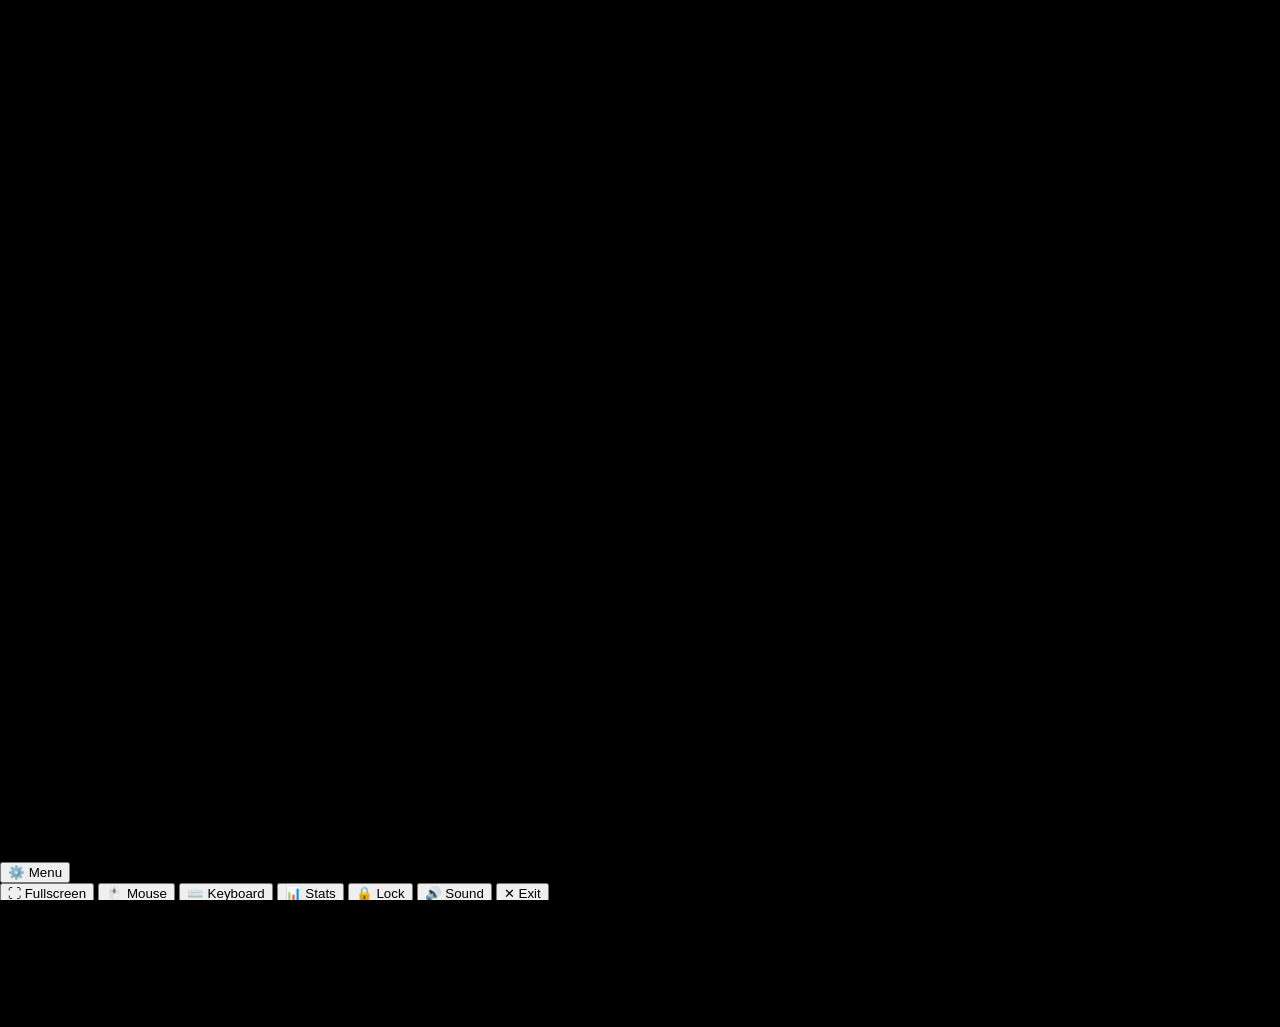
==== cloud_portal/static/player.html @ da321445 "Fix 0 FPS black screen on L4, add mobile fullscreen, virtual mouse and keyboard" ====
<!DOCTYPE html>
<html lang="en">
<head>
  <meta charset="UTF-8">
  <meta name="viewport" content="width=device-width, initial-scale=1.0, maximum-scale=1.0, user-scalable=no">
  <title>Streaming - Nebula Cloud Gaming</title>
  <link rel="stylesheet" href="/static/css/portal.css">
  <style>
    body, html {
      margin: 0;
      padding: 0;
      width: 100%;
      height: 100%;
      overflow: hidden;
      background: #000;
      user-select: none;
      -webkit-user-select: none;
      touch-action: none;
    }
  </style>
</head>
<body>

  <div class="player-container" id="playerContainer">
    <!-- Live Video Canvas -->
    <canvas id="streamCanvas" width="1368" height="768"></canvas>

    <!-- Floating Performance HUD -->
    <div class="hud-overlay" id="hudOverlay">
      <div class="hud-item">FPS: <span id="hudFps">--</span></div>
      <div class="hud-item">Ping: <span id="hudPing">-- ms</span></div>
      <div class="hud-item">Bitrate: <span id="hudBitrate">-- Mbps</span></div>
      <div class="hud-item">Codec: <span id="hudCodec">H.264 ULL</span></div>
      <div class="hud-item">Mode: <span id="hudInput">Touch</span></div>
    </div>

    <!-- Toggle Controls Pill (Mobile & Desktop) -->
    <button class="controls-toggle-pill" id="btnToggleBar" title="Toggle Controls">
      ⚙️ Menu
    </button>

    <!-- Top Floating Control Bar -->
    <div class="player-controls" id="playerControls">
      <button class="ctrl-btn" id="btnFullscreen" title="Toggle Fullscreen">⛶ Fullscreen</button>
      <button class="ctrl-btn" id="btnVirtualMouse" title="Toggle On-Screen Mouse">🖱️ Mouse</button>
      <button class="ctrl-btn" id="btnMobileKeyboard" title="Open Phone Keyboard">⌨️ Keyboard</button>
      <button class="ctrl-btn" id="btnToggleHud" title="Toggle Stats HUD">📊 Stats</button>
      <button class="ctrl-btn" id="btnRelock" title="Capture / Lock Mouse (PC)">🔒 Lock</button>
      <button class="ctrl-btn" id="btnSound" title="Toggle Audio">🔊 Sound</button>
      <button class="ctrl-btn exit" id="btnExit" title="Exit Stream">✕ Exit</button>
    </div>

    <!-- Hidden native keyboard trigger input -->
    <input type="text" id="mobileKeyboardInput" autocomplete="off" autocorrect="off" autocapitalize="off" spellcheck="false" style="position: fixed; opacity: 0; pointer-events: none; left: -9999px; top: -9999px;">

    <!-- Mobile Quick Text Input Drawer (pops up when keyboard active) -->
    <div class="mobile-text-drawer" id="mobileTextDrawer">
      <input type="text" id="mobileTextInput" placeholder="Type text to send to Cloud PC..." autocomplete="off">
      <button class="text-send-btn" id="btnSendText">Send</button>
      <button class="text-key-btn" id="btnKeyEnter">Enter ↵</button>
      <button class="text-key-btn" id="btnKeyEsc">Esc</button>
      <button class="text-key-btn" id="btnKeyTab">Tab</button>
      <button class="text-close-btn" id="btnCloseTextDrawer">✕</button>
    </div>

    <!-- On-Screen Virtual Mouse & Trackpad Overlay -->
    <div class="virtual-mouse-overlay" id="virtualMouseOverlay">
      <div class="vm-header">
        <span class="vm-title">🖱️ On-Screen Mouse</span>
        <button class="vm-mode-btn" id="btnToggleMouseMode">Mode: Trackpad</button>
        <button class="vm-close-btn" id="btnCloseVirtualMouse">✕</button>
      </div>

      <!-- Touch Surface (for smooth trackpad motion) -->
      <div class="vm-touchpad" id="vmTouchpad">
        <span>Drag finger to move cursor</span>
      </div>

      <!-- On-Screen Mouse Buttons -->
      <div class="vm-buttons">
        <button class="vm-btn lmb" id="btnLMB">LEFT CLICK</button>
        <div class="vm-scroll-col">
          <button class="vm-btn sm" id="btnScrollUp">▲ Up</button>
          <button class="vm-btn sm" id="btnScrollDown">▼ Down</button>
        </div>
        <button class="vm-btn rmb" id="btnRMB">RIGHT CLICK</button>
      </div>
    </div>
  </div>

  <script src="/static/js/stream_client.js"></script>
</body>
</html>
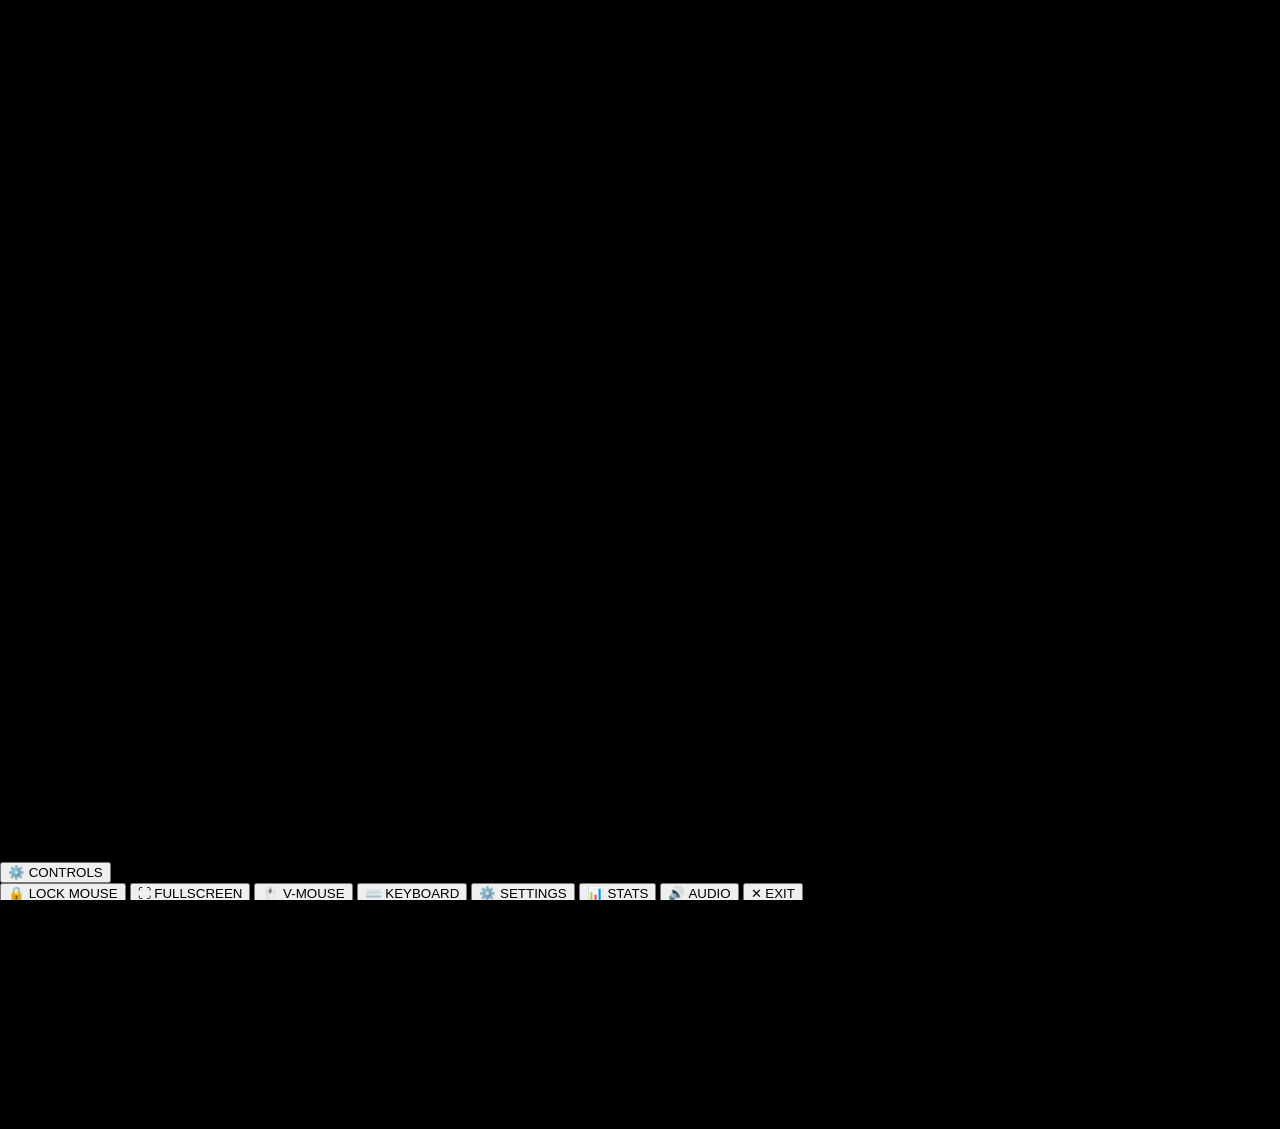
==== commit b228694b: "Transform frontend to XGS Xyris Cloud Gaming with sharp GeForce NOW aesthetic, real game art, launch" ====
--- a/cloud_portal/static/player.html
+++ b/cloud_portal/static/player.html
@@ -3,7 +3,7 @@
 <head>
   <meta charset="UTF-8">
   <meta name="viewport" content="width=device-width, initial-scale=1.0, maximum-scale=1.0, user-scalable=no">
-  <title>Streaming - Nebula Cloud Gaming</title>
+  <title>XGS Streaming • Xyris Cloud Gaming</title>
   <link rel="stylesheet" href="/static/css/portal.css">
   <style>
     body, html {
@@ -12,7 +12,7 @@
       width: 100%;
       height: 100%;
       overflow: hidden;
-      background: #000;
+      background: #000000;
       user-select: none;
       -webkit-user-select: none;
       touch-action: none;
@@ -22,68 +22,114 @@
 <body>
 
   <div class="player-container" id="playerContainer">
-    <!-- Live Video Canvas -->
+    <!-- Hardware Canvas Rendering -->
     <canvas id="streamCanvas" width="1368" height="768"></canvas>
 
-    <!-- Floating Performance HUD -->
+    <!-- Real-Time Performance HUD -->
     <div class="hud-overlay" id="hudOverlay">
       <div class="hud-item">FPS: <span id="hudFps">--</span></div>
       <div class="hud-item">Ping: <span id="hudPing">-- ms</span></div>
       <div class="hud-item">Bitrate: <span id="hudBitrate">-- Mbps</span></div>
       <div class="hud-item">Codec: <span id="hudCodec">H.264 ULL</span></div>
-      <div class="hud-item">Mode: <span id="hudInput">Touch</span></div>
+      <div class="hud-item">Mouse: <span id="hudInput">Gaming Lock</span></div>
     </div>
 
-    <!-- Toggle Controls Pill (Mobile & Desktop) -->
+    <!-- Toggle Controls Pill (Mobile & Small screens) -->
     <button class="controls-toggle-pill" id="btnToggleBar" title="Toggle Controls">
-      ⚙️ Menu
+      ⚙️ CONTROLS
     </button>
 
-    <!-- Top Floating Control Bar -->
+    <!-- Top Floating Controls Toolbar (Sharp Industrial Styling) -->
     <div class="player-controls" id="playerControls">
-      <button class="ctrl-btn" id="btnFullscreen" title="Toggle Fullscreen">⛶ Fullscreen</button>
-      <button class="ctrl-btn" id="btnVirtualMouse" title="Toggle On-Screen Mouse">🖱️ Mouse</button>
-      <button class="ctrl-btn" id="btnMobileKeyboard" title="Open Phone Keyboard">⌨️ Keyboard</button>
-      <button class="ctrl-btn" id="btnToggleHud" title="Toggle Stats HUD">📊 Stats</button>
-      <button class="ctrl-btn" id="btnRelock" title="Capture / Lock Mouse (PC)">🔒 Lock</button>
-      <button class="ctrl-btn" id="btnSound" title="Toggle Audio">🔊 Sound</button>
-      <button class="ctrl-btn exit" id="btnExit" title="Exit Stream">✕ Exit</button>
+      <button class="ctrl-btn" id="btnRelock" title="Gaming Lock Mouse (Raw 3D Pointer Lock for GTA V & FPS)">🔒 LOCK MOUSE</button>
+      <button class="ctrl-btn" id="btnFullscreen" title="Toggle Native Fullscreen">⛶ FULLSCREEN</button>
+      <button class="ctrl-btn" id="btnVirtualMouse" title="Toggle On-Screen Touch Mouse">🖱️ V-MOUSE</button>
+      <button class="ctrl-btn" id="btnMobileKeyboard" title="Open Native Phone Keyboard">⌨️ KEYBOARD</button>
+      <button class="ctrl-btn" id="btnOpenInGameSettings" title="In-Game Stream Settings">⚙️ SETTINGS</button>
+      <button class="ctrl-btn" id="btnToggleHud" title="Toggle Stats HUD">📊 STATS</button>
+      <button class="ctrl-btn" id="btnSound" title="Toggle Audio Playback">🔊 AUDIO</button>
+      <button class="ctrl-btn exit" id="btnExit" title="Exit to Game Lobby">✕ EXIT</button>
     </div>
 
-    <!-- Hidden native keyboard trigger input -->
+    <!-- Hidden native keyboard trigger input for mobile phones -->
     <input type="text" id="mobileKeyboardInput" autocomplete="off" autocorrect="off" autocapitalize="off" spellcheck="false" style="position: fixed; opacity: 0; pointer-events: none; left: -9999px; top: -9999px;">
 
-    <!-- Mobile Quick Text Input Drawer (pops up when keyboard active) -->
+    <!-- Mobile Quick Text Input Drawer -->
     <div class="mobile-text-drawer" id="mobileTextDrawer">
       <input type="text" id="mobileTextInput" placeholder="Type text to send to Cloud PC..." autocomplete="off">
-      <button class="text-send-btn" id="btnSendText">Send</button>
-      <button class="text-key-btn" id="btnKeyEnter">Enter ↵</button>
-      <button class="text-key-btn" id="btnKeyEsc">Esc</button>
-      <button class="text-key-btn" id="btnKeyTab">Tab</button>
+      <button class="text-send-btn" id="btnSendText">SEND</button>
+      <button class="text-key-btn" id="btnKeyEnter">ENTER ↵</button>
+      <button class="text-key-btn" id="btnKeyEsc">ESC</button>
+      <button class="text-key-btn" id="btnKeyTab">TAB</button>
       <button class="text-close-btn" id="btnCloseTextDrawer">✕</button>
     </div>
 
     <!-- On-Screen Virtual Mouse & Trackpad Overlay -->
     <div class="virtual-mouse-overlay" id="virtualMouseOverlay">
       <div class="vm-header">
-        <span class="vm-title">🖱️ On-Screen Mouse</span>
-        <button class="vm-mode-btn" id="btnToggleMouseMode">Mode: Trackpad</button>
+        <span class="vm-title">🖱️ ON-SCREEN MOUSE</span>
+        <button class="vm-mode-btn" id="btnToggleMouseMode">MODE: TRACKPAD</button>
         <button class="vm-close-btn" id="btnCloseVirtualMouse">✕</button>
       </div>
 
-      <!-- Touch Surface (for smooth trackpad motion) -->
+      <!-- Touch Surface for thumb dragging -->
       <div class="vm-touchpad" id="vmTouchpad">
-        <span>Drag finger to move cursor</span>
+        <span>DRAG FINGER TO MOVE CURSOR</span>
       </div>
 
-      <!-- On-Screen Mouse Buttons -->
+      <!-- On-Screen Hardware Mouse Click Buttons -->
       <div class="vm-buttons">
         <button class="vm-btn lmb" id="btnLMB">LEFT CLICK</button>
         <div class="vm-scroll-col">
-          <button class="vm-btn sm" id="btnScrollUp">▲ Up</button>
-          <button class="vm-btn sm" id="btnScrollDown">▼ Down</button>
+          <button class="vm-btn sm" id="btnScrollUp">▲ UP</button>
+          <button class="vm-btn sm" id="btnScrollDown">▼ DOWN</button>
         </div>
         <button class="vm-btn rmb" id="btnRMB">RIGHT CLICK</button>
+      </div>
+    </div>
+
+    <!-- In-Game Settings Modal -->
+    <div class="settings-modal" id="inGameSettingsModal">
+      <div class="settings-box">
+        <div class="settings-header">
+          <span class="settings-title">⚙️ LIVE STREAM SETTINGS</span>
+          <button class="settings-close-btn" id="btnCloseInGameSettings">✕</button>
+        </div>
+
+        <div class="settings-group">
+          <label class="settings-label">
+            LIVE BITRATE STREAM LIMIT
+            <span id="liveBitrateVal">15 Mbps</span>
+          </label>
+          <input type="range" class="settings-range" id="liveBitrateSlider" min="5" max="40" step="1" value="15">
+        </div>
+
+        <div class="settings-group">
+          <label class="settings-label">
+            MOUSE CONTROL MODE
+            <span>INPUT METHOD</span>
+          </label>
+          <select class="settings-select" id="liveMouseSelect">
+            <option value="locked" selected>🔒 Gaming Pointer Lock (Raw 3D FPS Mouse for GTA V / 3D Games)</option>
+            <option value="absolute">Absolute Desktop Pointer (Desktop Navigation)</option>
+            <option value="touch">Touch & Virtual Trackpad (Mobile Phone Controls)</option>
+          </select>
+        </div>
+
+        <div class="settings-group">
+          <label class="settings-label">
+            FRAME QUEUE BUFFER
+            <span>LATENCY</span>
+          </label>
+          <select class="settings-select" id="liveQueueSelect">
+            <option value="zero" selected>Zero Frame Queue (Absolute Lowest Latency • No Buffer)</option>
+            <option value="smooth">1-Frame Smooth Buffer</option>
+          </select>
+        </div>
+
+        <div class="settings-actions">
+          <button class="btn-primary" id="btnApplyInGameSettings" style="width: 100%;">APPLY SETTINGS</button>
+        </div>
       </div>
     </div>
   </div>
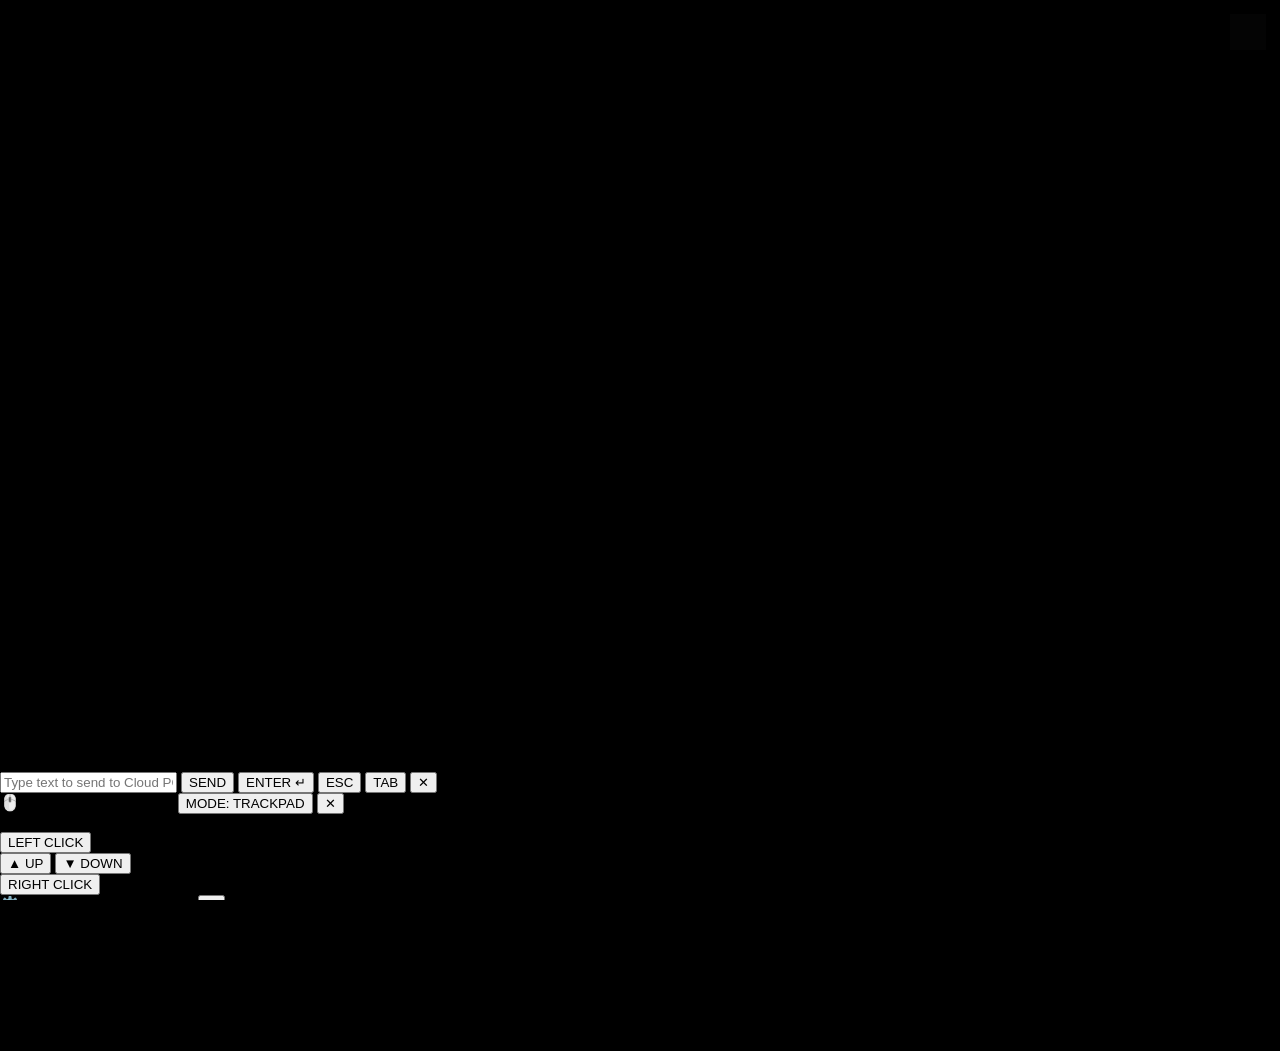
==== commit 2d9f7499: "Restore MoonlightWeb on port 8090, add Task Manager support, and optimize streaming portal" ====
--- a/cloud_portal/static/player.html
+++ b/cloud_portal/static/player.html
@@ -17,38 +17,55 @@
       -webkit-user-select: none;
       touch-action: none;
     }
+
+    /* Small subtle gear icon in the top right */
+    .btn-settings-gear {
+      position: absolute;
+      top: 14px;
+      right: 14px;
+      width: 36px;
+      height: 36px;
+      background: rgba(10, 10, 10, 0.7);
+      backdrop-filter: blur(8px);
+      border: 1px solid rgba(255, 255, 255, 0.25);
+      color: #ffffff;
+      font-size: 1.1rem;
+      cursor: pointer;
+      display: flex;
+      justify-content: center;
+      align-items: center;
+      z-index: 100;
+      transition: all 0.15s ease-in-out;
+      opacity: 0.6;
+    }
+
+    .btn-settings-gear:hover, .btn-settings-gear:active {
+      opacity: 1;
+      background: #ffffff;
+      color: #000000;
+      border-color: #ffffff;
+    }
   </style>
 </head>
 <body>
 
   <div class="player-container" id="playerContainer">
-    <!-- Hardware Canvas Rendering -->
+    <!-- Live Video Canvas -->
     <canvas id="streamCanvas" width="1368" height="768"></canvas>
 
-    <!-- Real-Time Performance HUD -->
-    <div class="hud-overlay" id="hudOverlay">
+    <!-- Client-Side Cursor Dot Indicator for Touch/Mobile -->
+    <div class="client-cursor-dot" id="clientCursorDot"></div>
+
+    <!-- Small Subtle Settings Icon (Single button, no long menu!) -->
+    <button class="btn-settings-gear" id="btnSettingsGear" title="Settings">⚙️</button>
+
+    <!-- Minimal Stats HUD (Toggleable) -->
+    <div class="hud-overlay" id="hudOverlay" style="display: none;">
       <div class="hud-item">FPS: <span id="hudFps">--</span></div>
       <div class="hud-item">Ping: <span id="hudPing">-- ms</span></div>
       <div class="hud-item">Bitrate: <span id="hudBitrate">-- Mbps</span></div>
-      <div class="hud-item">Codec: <span id="hudCodec">H.264 ULL</span></div>
-      <div class="hud-item">Mouse: <span id="hudInput">Gaming Lock</span></div>
-    </div>
-
-    <!-- Toggle Controls Pill (Mobile & Small screens) -->
-    <button class="controls-toggle-pill" id="btnToggleBar" title="Toggle Controls">
-      ⚙️ CONTROLS
-    </button>
-
-    <!-- Top Floating Controls Toolbar (Sharp Industrial Styling) -->
-    <div class="player-controls" id="playerControls">
-      <button class="ctrl-btn" id="btnRelock" title="Gaming Lock Mouse (Raw 3D Pointer Lock for GTA V & FPS)">🔒 LOCK MOUSE</button>
-      <button class="ctrl-btn" id="btnFullscreen" title="Toggle Native Fullscreen">⛶ FULLSCREEN</button>
-      <button class="ctrl-btn" id="btnVirtualMouse" title="Toggle On-Screen Touch Mouse">🖱️ V-MOUSE</button>
-      <button class="ctrl-btn" id="btnMobileKeyboard" title="Open Native Phone Keyboard">⌨️ KEYBOARD</button>
-      <button class="ctrl-btn" id="btnOpenInGameSettings" title="In-Game Stream Settings">⚙️ SETTINGS</button>
-      <button class="ctrl-btn" id="btnToggleHud" title="Toggle Stats HUD">📊 STATS</button>
-      <button class="ctrl-btn" id="btnSound" title="Toggle Audio Playback">🔊 AUDIO</button>
-      <button class="ctrl-btn exit" id="btnExit" title="Exit to Game Lobby">✕ EXIT</button>
+      <div class="hud-item">Sound: <span id="hudAudio">Active (48kHz)</span></div>
+      <div class="hud-item">Mouse: <span id="hudInput">Client Cursor</span></div>
     </div>
 
     <!-- Hidden native keyboard trigger input for mobile phones -->
@@ -64,7 +81,7 @@
       <button class="text-close-btn" id="btnCloseTextDrawer">✕</button>
     </div>
 
-    <!-- On-Screen Virtual Mouse & Trackpad Overlay -->
+    <!-- On-Screen Virtual Mouse & Trackpad Overlay (Toggleable from settings) -->
     <div class="virtual-mouse-overlay" id="virtualMouseOverlay">
       <div class="vm-header">
         <span class="vm-title">🖱️ ON-SCREEN MOUSE</span>
@@ -88,47 +105,69 @@
       </div>
     </div>
 
-    <!-- In-Game Settings Modal -->
+    <!-- In-Game Settings Modal (Opens when clicking ⚙️ gear icon) -->
     <div class="settings-modal" id="inGameSettingsModal">
       <div class="settings-box">
         <div class="settings-header">
-          <span class="settings-title">⚙️ LIVE STREAM SETTINGS</span>
+          <span class="settings-title">⚙️ STREAM & CONTROLS</span>
           <button class="settings-close-btn" id="btnCloseInGameSettings">✕</button>
+        </div>
+
+        <!-- Quick Action Buttons Grid (Compact & Responsive) -->
+        <div class="settings-actions-grid">
+          <button class="btn-subtle" id="btnRelock">🔒 LOCK (FPS)</button>
+          <button class="btn-subtle" id="btnFullscreen">⛶ FULLSCREEN</button>
+          <button class="btn-subtle" id="btnMobileKeyboard">⌨️ KEYBOARD</button>
+          <button class="btn-subtle" id="btnVirtualMouse">🖱️ VIRTUAL PAD</button>
+          <button class="btn-subtle" id="btnToggleHud">📊 STATS HUD</button>
+          <button class="btn-subtle" id="btnToggleSound">🔊 AUDIO (ON)</button>
         </div>
 
         <div class="settings-group">
           <label class="settings-label">
-            LIVE BITRATE STREAM LIMIT
-            <span id="liveBitrateVal">15 Mbps</span>
+            LIVE BITRATE TARGET
+            <span id="liveBitrateVal">4 Mbps (Ultra-Low Latency)</span>
           </label>
-          <input type="range" class="settings-range" id="liveBitrateSlider" min="5" max="40" step="1" value="15">
+          <input type="range" class="settings-range" id="liveBitrateSlider" min="1" max="25" step="1" value="4">
         </div>
 
         <div class="settings-group">
           <label class="settings-label">
-            MOUSE CONTROL MODE
-            <span>INPUT METHOD</span>
+            MOUSE CONTROL METHOD
+            <span>INPUT</span>
           </label>
           <select class="settings-select" id="liveMouseSelect">
-            <option value="locked" selected>🔒 Gaming Pointer Lock (Raw 3D FPS Mouse for GTA V / 3D Games)</option>
-            <option value="absolute">Absolute Desktop Pointer (Desktop Navigation)</option>
-            <option value="touch">Touch & Virtual Trackpad (Mobile Phone Controls)</option>
+            <option value="client" selected>🖱️ Client-Side Mouse (Visible Cursor • Recommended)</option>
+            <option value="locked">🔒 3D Gaming Lock (FPS Camera / PointerLock)</option>
+            <option value="trackpad">📱 Mobile Touch Trackpad</option>
           </select>
         </div>
 
         <div class="settings-group">
           <label class="settings-label">
-            FRAME QUEUE BUFFER
-            <span>LATENCY</span>
+            VIDEO CODEC & DECODER
+            <span id="liveCodecVal">H.264 ULL</span>
+          </label>
+          <select class="settings-select" id="liveCodecSelect">
+            <option value="h264" selected>H.264 (Hardware NVENC • Sub-1ms Decode)</option>
+            <option value="av1">AV1 (Hardware NVENC • Next-Gen)</option>
+          </select>
+        </div>
+
+        <div class="settings-group">
+          <label class="settings-label">
+            QUEUE LATENCY MODE
+            <span>ANTI-LAG</span>
           </label>
           <select class="settings-select" id="liveQueueSelect">
-            <option value="zero" selected>Zero Frame Queue (Absolute Lowest Latency • No Buffer)</option>
+            <option value="zero" selected>Zero-Queue Anti-Lag (Drop Late Frames • ~100ms Ping)</option>
             <option value="smooth">1-Frame Smooth Buffer</option>
           </select>
         </div>
 
-        <div class="settings-actions">
-          <button class="btn-primary" id="btnApplyInGameSettings" style="width: 100%;">APPLY SETTINGS</button>
+        <div class="settings-actions" style="justify-content: space-between;">
+          <button class="btn-subtle exit" id="btnExit" style="border-color: #ff3333; color: #ff5555; padding: 0.5rem 1rem;">✕ EXIT</button>
+          <button class="btn-primary" id="btnApplyInGameSettings" style="padding: 0.5rem 1.25rem;">RESUME</button>
         </div>
       </div>
     </div>
